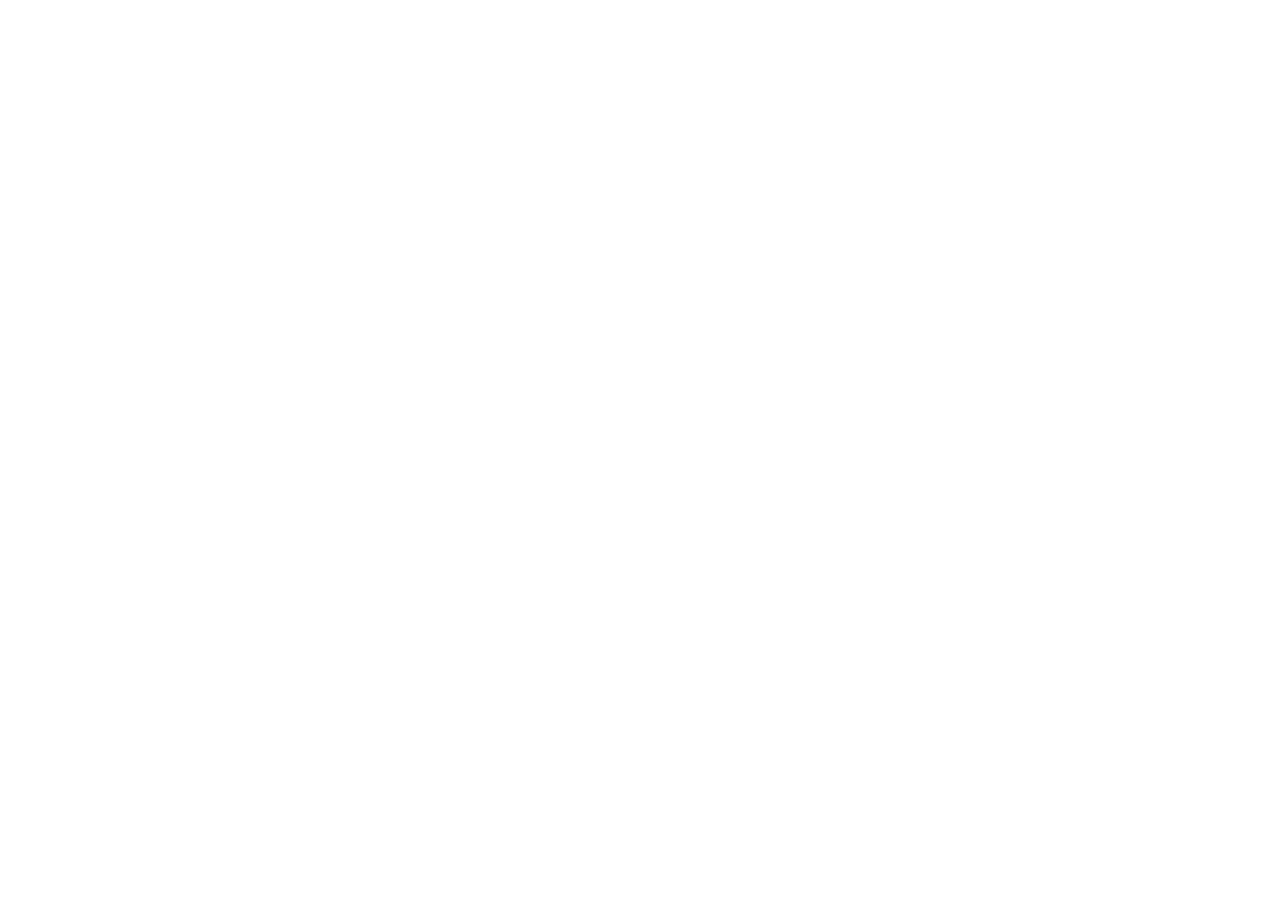
==== index.html @ 877001b2 "added files to project" ====
<!DOCTYPE html>
<html lang="en">
<head>
    <meta charset="UTF-8">
    <meta http-equiv="X-UA-Compatible" content="IE=edge">
    <meta name="viewport" content="width=device-width, initial-scale=1.0">
    <title>FizzBuzz</title>
    <!-- boostrap stylesheet -->
    <link rel="stylesheet" href="https://cdn.jsdelivr.net/npm/bootstrap@5.2.3/dist/css/bootstrap.min.css">
    <!-- BOOTSTRAP ICONS -->
    <link rel="stylesheet" href="https://cdn.jsdelivr.net/npm/bootstrap-icons@1.10.2/font/bootstrap-icons.css">
    <!-- CSS files -->
    <link rel="stylesheet" href="css/style.css">
</head>
<body >
    <main>

    </main>
    <script type="text/javascript" src="js/script.js"></script>
</body>
</html>
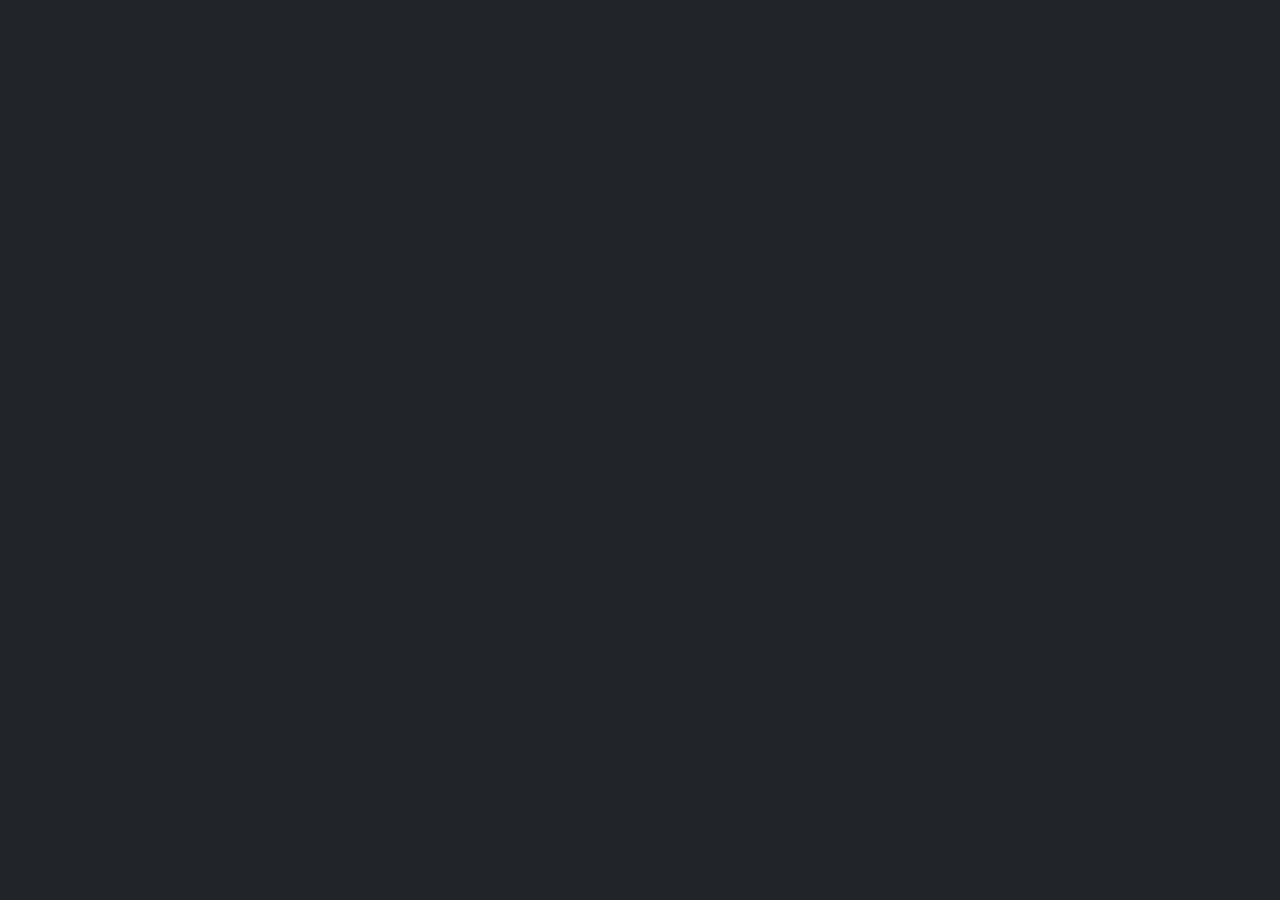
==== commit 94940a94: "completed project" ====
--- a/index.html
+++ b/index.html
@@ -12,9 +12,9 @@
     <!-- CSS files -->
     <link rel="stylesheet" href="css/style.css">
 </head>
-<body >
+<body class="bg-dark text-white">
     <main>
-
+        
     </main>
     <script type="text/javascript" src="js/script.js"></script>
 </body>
